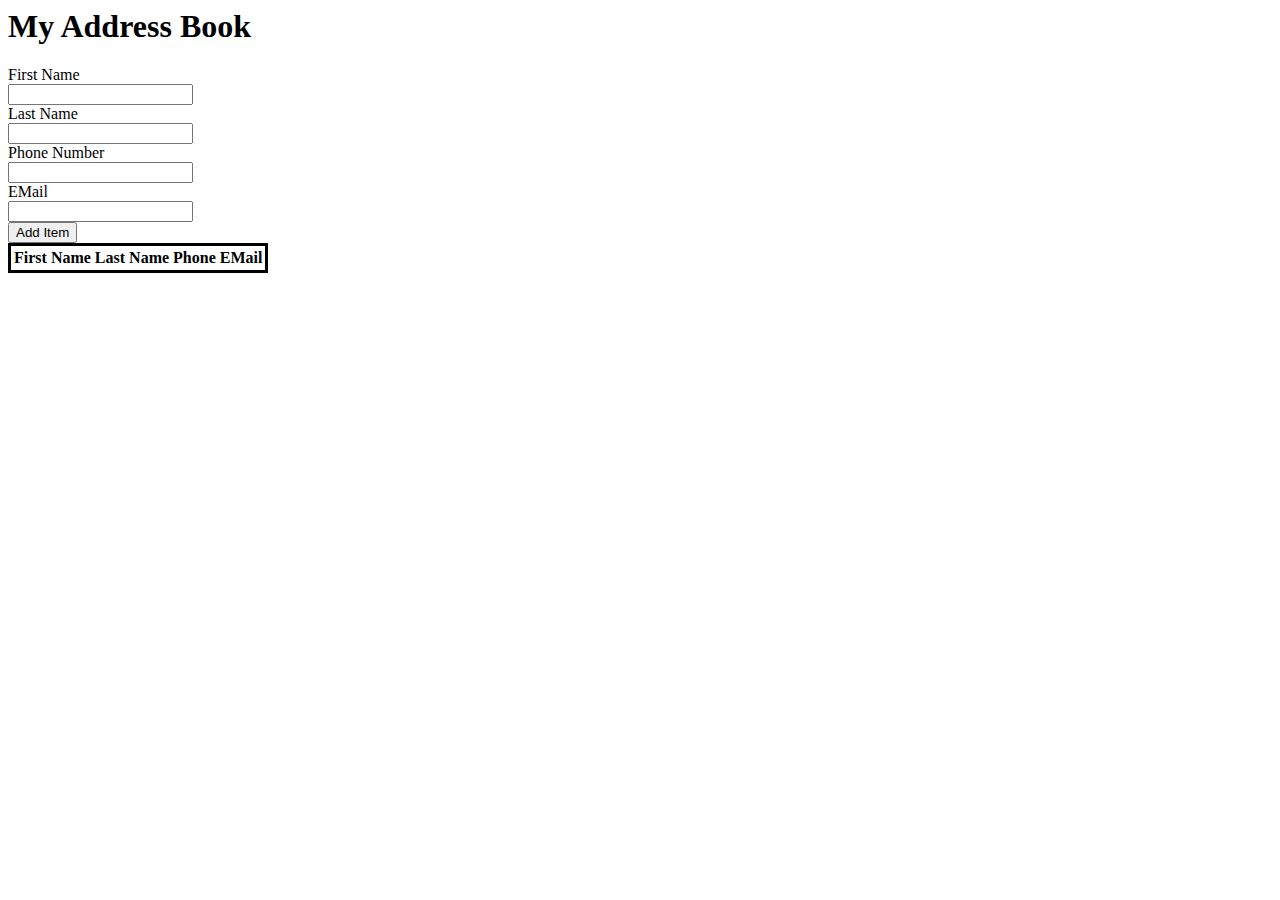
==== addressbook.html @ 2e98405d "Create addressbook.html" ====
<html>
  <head>
    <title>Address Book</title>
    
    <style>
      #fn,#ln,#phone,#email {
        display:block;
      }
      
      table{
        border-style:solid;
        border-width: 3px;
        border-color: black;
      }
      
      td {
        border-style:dotted;
        border-width: 2px;
        border-color: blue;
      }
    </style>
  </head>
  <body>
    <h1>My Address Book</h1>
    <label for="fn">First Name</label>
    <input type="text" id="fn">
    <label for="ln">Last Name</label>
    <input type="text" id="ln">
    <label for="phone">Phone Number</label>
    <input type="text" id="phone">
    <label for="email">EMail</label>
    <input type="text" id="email">
    
    <button onclick="addentry();">Add Item</button>
    
    <table id="addresstable">
      <tr>
        <th>First Name</th>
        <th>Last Name</th>
        <th>Phone</th>
        <th>EMail</th>
      </tr>
    </table>
    
    <script>
    addentry=function(){
      fn=document.querySelector("#fn").value;
      ln=document.querySelector("#ln").value;
      phone=document.querySelector("#phone").value;
      email=document.querySelector("#email").value;
      
      newrow = document.createElement("tr");
      td1=document.createElement("td");
      td1.innerHTML=fn;
      td1.onclick=editfn;
      td2=document.createElement("td");
      td2.innerHTML=ln;
      td3=document.createElement("td");
      td3.innerHTML=phone;
      td4=document.createElement("td");
      td4.innerHTML=email;
      newrow.appendChild(td1);
      newrow.appendChild(td2);
      newrow.appendChild(td3);
      newrow.appendChild(td4);
      table=document.querySelector("#addresstable");
      table.appendChild(newrow);
      
      document.querySelector("#fn").value="";
      document.querySelector("#ln").value="";
      document.querySelector("#phone").value="";
      document.querySelector("#email").value="";
      
    }
    
    editfn=function(){
      fn=document.querySelector("#fn").value;
      this.innerHTML=fn;
      
    }
      
      
    </script>
  </body>

</html>
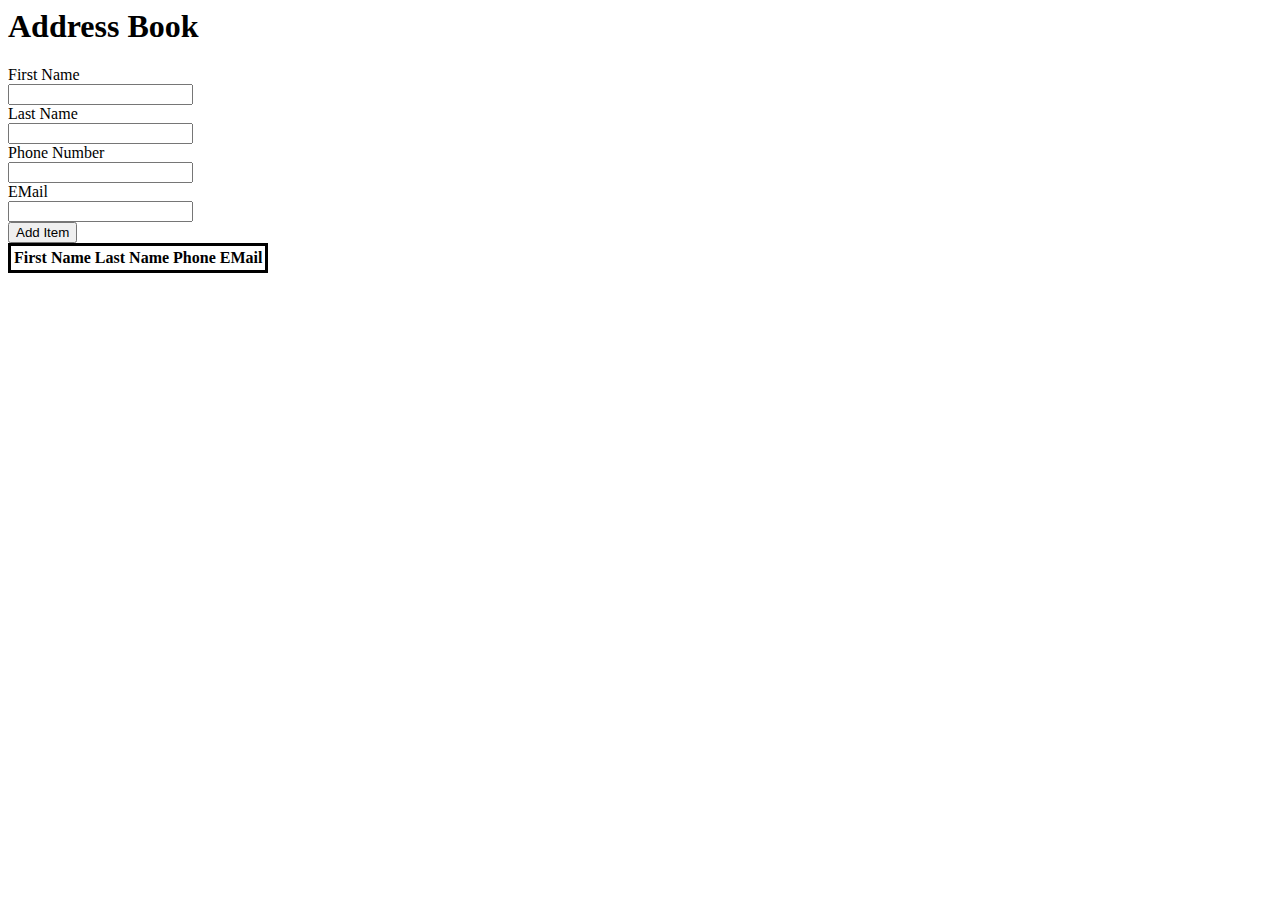
==== commit 37aef876: "Update addressbook.html" ====
--- a/addressbook.html
+++ b/addressbook.html
@@ -21,7 +21,7 @@
     </style>
   </head>
   <body>
-    <h1>My Address Book</h1>
+    <h1>Address Book</h1>
     <label for="fn">First Name</label>
     <input type="text" id="fn">
     <label for="ln">Last Name</label>
